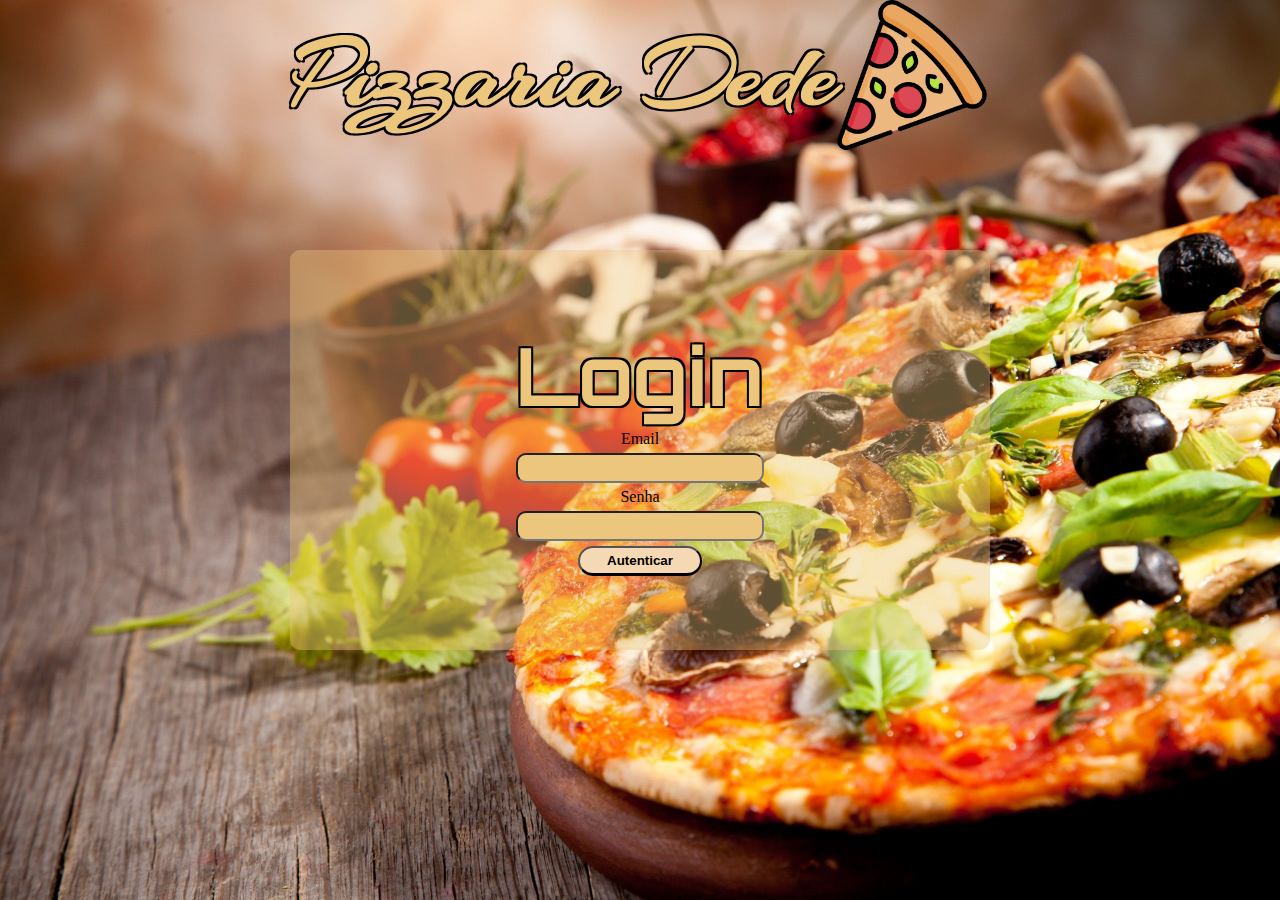
==== avaliacao_comercio/frontend/index.html @ 2c403636 "fullStack" ====
<!DOCTYPE html>
<html lang="en">

<head>
    <meta charset="UTF-8">
    <meta http-equiv="X-UA-Compatible" content="IE=edge">
    <meta name="viewport" content="width=device-width, initial-scale=1.0">
    <link rel="stylesheet" href="./css/style.css">
    <title>Restaurante Dede</title>
</head>

<body>
    <header>
        <h1>Pizzaria Dede</h1>
        <img src="./../assets/icon.png" alt="">
    </header>
    <main>
        <div class="container">
            <form>
                <h2>Login</h2>
                <label for="email">Email</label>
                <input type="text" id="email" name="email">
                <label for="senha">Senha</label>
                <input type="password" id="senha" name="senha">
                <button id="botao" onclick="autenticar()">Autenticar</button>
            </form>
        </div>
    </main>
</body>
    <script src="./script/login.js"></script>
</html>
---- avaliacao_comercio/frontend/css/style.css ----
@import url('https://fonts.googleapis.com/css2?family=Arizonia&family=Montserrat:wght@400;700&family=Orbitron&display=swap');
@import url('https://fonts.googleapis.com/css2?family=Arizonia&family=Montserrat:wght@400;700&display=swap');

* {
    margin: 0;
    padding: 0;
    box-sizing: border-box;
}

body {
    background-image: url('../../assets/pizza.png');
    width: 100vw;
    height: 100vh;
    background-size: cover;
    background-position: center;
    display: flex;
    align-items: center;
    justify-content: center;
    flex-direction: column;
}

header {
    top: 0;
    position: absolute;
    display: flex;
    align-items: center;
}

header img {
    width: 150px;
    height: 150px;
}

h1 {
    font-family: 'Arizonia';
    color: rgb(237, 198, 126);
    font-size: 100px;
    text-shadow:
        -2px -2px 0 #000,
        2px -2px 0 #000,
        -2px 2px 0 #000,
        2px 2px 0 #000;
}

h2 {
    font-family: 'Orbitron', sans-serif;
    font-size: 80px;
    color: rgb(237, 198, 126);
    text-shadow:
        -2px -2px 0 #000,
        2px -2px 0 #000,
        -2px 2px 0 #000,
        2px 2px 0 #000;
}

.container {
    width: 700px;
    height: 400px;
    border: 1px solid black;
    margin: auto;
    border-radius: 10px;
    background-color: rgba(237, 198, 126, 0.4);
    display: flex;
    align-items: center;
    justify-content: center;
    border: none;
}

form {
    display: flex;
    flex-direction: column;
    gap: 5px;
    align-items: center;
}

input {
    width: 100%;
    height: 30px;
    border-radius: 10px;
    background-color: rgb(237, 198, 126);
    padding-left: 10px;
    font-size: 17px;
}

#botao{
   width: 50%;
   height: 30px;
   border-radius: 20px;
   cursor: pointer;
   background-color: rgb(245, 217, 180);
   border-bottom: 3px solid black;
   font-family: 'Segoe UI', Tahoma, Geneva, Verdana, sans-serif ;
   font-weight: 700;
}

#botao:hover{
    background-color: rgb(230, 175, 105);
}
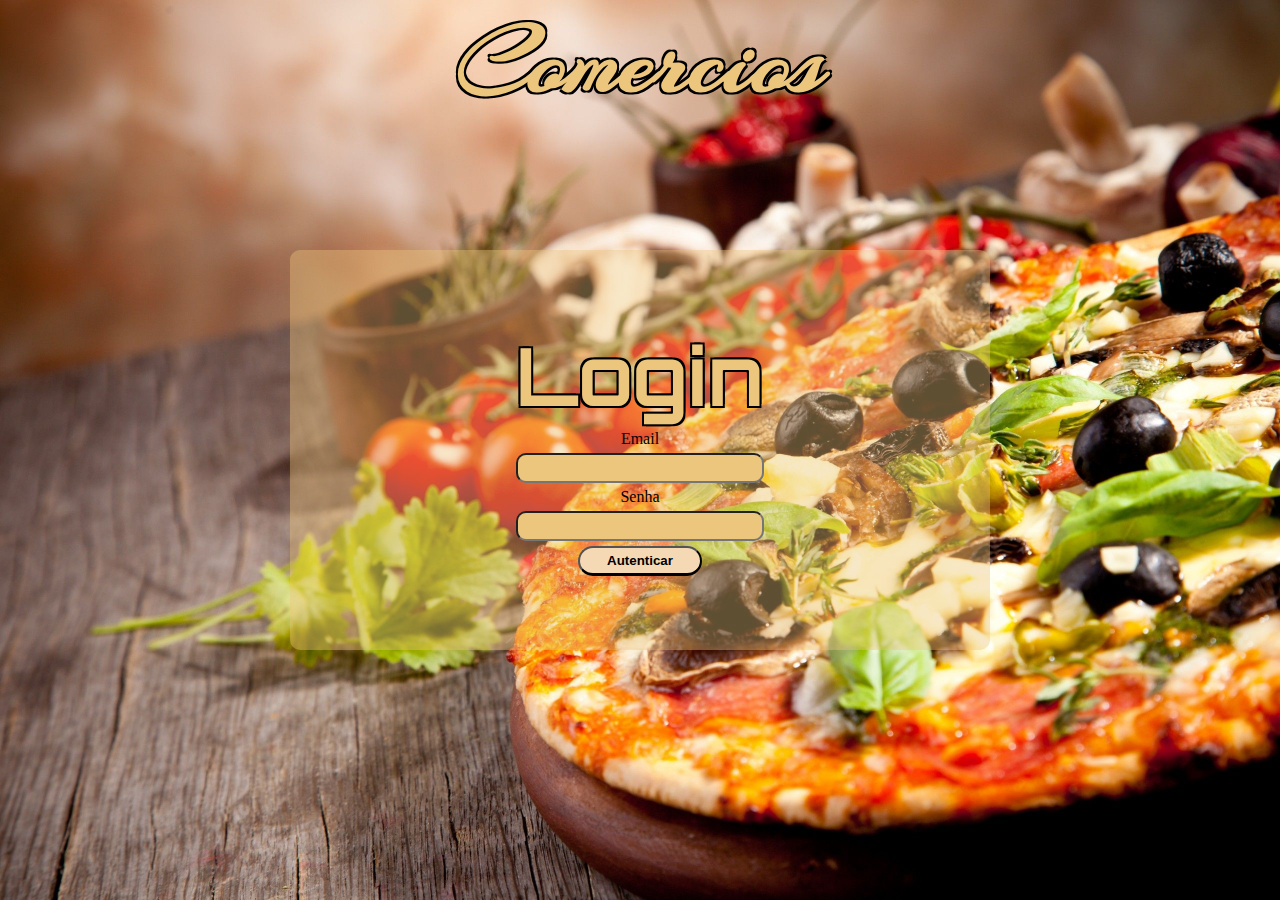
==== commit 2e360f49: "localStorage" ====
--- a/avaliacao_comercio/frontend/index.html
+++ b/avaliacao_comercio/frontend/index.html
@@ -11,8 +11,7 @@
 
 <body>
     <header>
-        <h1>Pizzaria Dede</h1>
-        <img src="./../assets/icon.png" alt="">
+        <h1>Comercios </h1>
     </header>
     <main>
         <div class="container">
